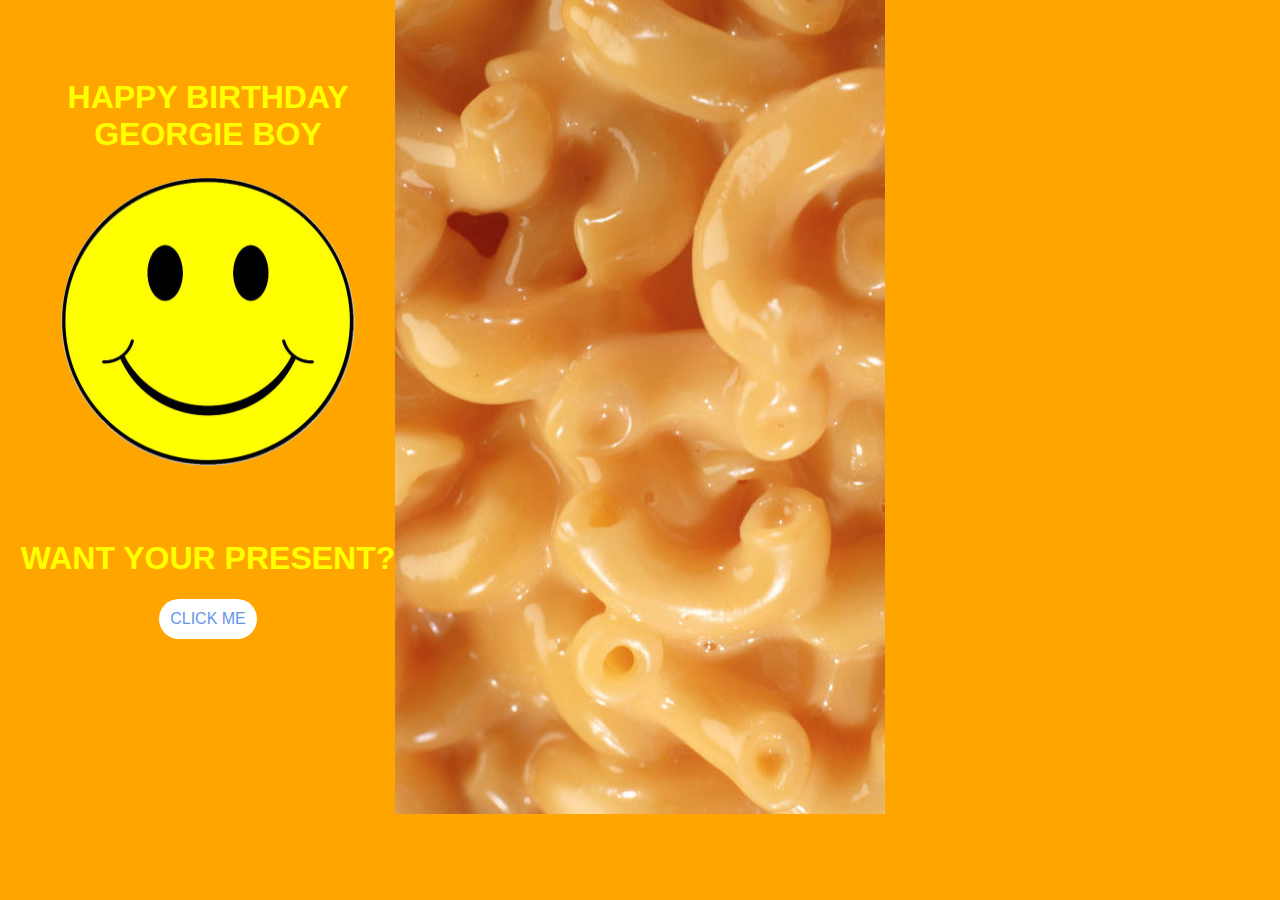
==== index.html @ e1e6da69 "test" ====
<!DOCTYPE html>

<html>
  <head>
    <link rel="stylesheet" href="css/reset.css">
    <link rel="stylesheet" href="css/style.css">
    <link rel="icon" type="image/png" href="ASSETS/favicon.png">
    <meta name="viewport" content="width=device-width,initial-scale=1.0">
    <link href="https://maxcdn.bootstrapcdn.com/font-awesome/4.6.3/css/font-awesome.min.css" rel="stylesheet" integrity="sha384-T8Gy5hrqNKT+hzMclPo118YTQO6cYprQmhrYwIiQ/3axmI1hQomh7Ud2hPOy8SP1" crossorigin="anonymous">

  </head>

  <body>
    <div class='container'>
      <div class='section1'>
        <h1> HAPPY BIRTHDAY GEORGIE BOY </h1>
        <img id='smile'src='smile.png' alt text='smile'>
      </div>
      <div class='section2'>
        <h1> WANT YOUR PRESENT? </h1>
        <button><a href='growlers.html'> CLICK ME</a></button>
      </div>

    </div>

    <script src="https://code.jquery.com/jquery-3.1.1.js"   integrity="sha256-16cdPddA6VdVInumRGo6IbivbERE8p7CQR3HzTBuELA="   crossorigin="anonymous"></script>
    <script src='js/index.js'></script>

  </body>

</html
---- css/style.css ----
body {
  max-width: 400px;
  background-color: orange;
  background-image: url("../mac.jpg");
  background-position: center;
  background-repeat: no-repeat;
  font-family: sans-serif;

}

.container {
  display: flex;
  justify-content: center;
  align-items: center;
  flex-direction: column;
}
.section1 {
  display: flex;
  justify-content: center;
  flex-direction: column;
  margin: 50px;
}

#smile {
  height: 294px;
  cursor: pointer;
}

h1{
  text-align: center;
  color: rgb(255, 255, 0);

}

.section2 {
  display: flex;
  align-items: center;
  justify-content: center;
  flex-direction: column;

}

button {
  color: cornflowerblue;
  font-size: 16px;
  border-radius: 36px;
  background-color: white;
  border: none;
  padding: 11px;
  cursor: pointer;
}

button:hover {
  transform: scale(1.1);
}

a{
  color: cornflowerblue;
  text-decoration: none;
}

.growlers-container {
}
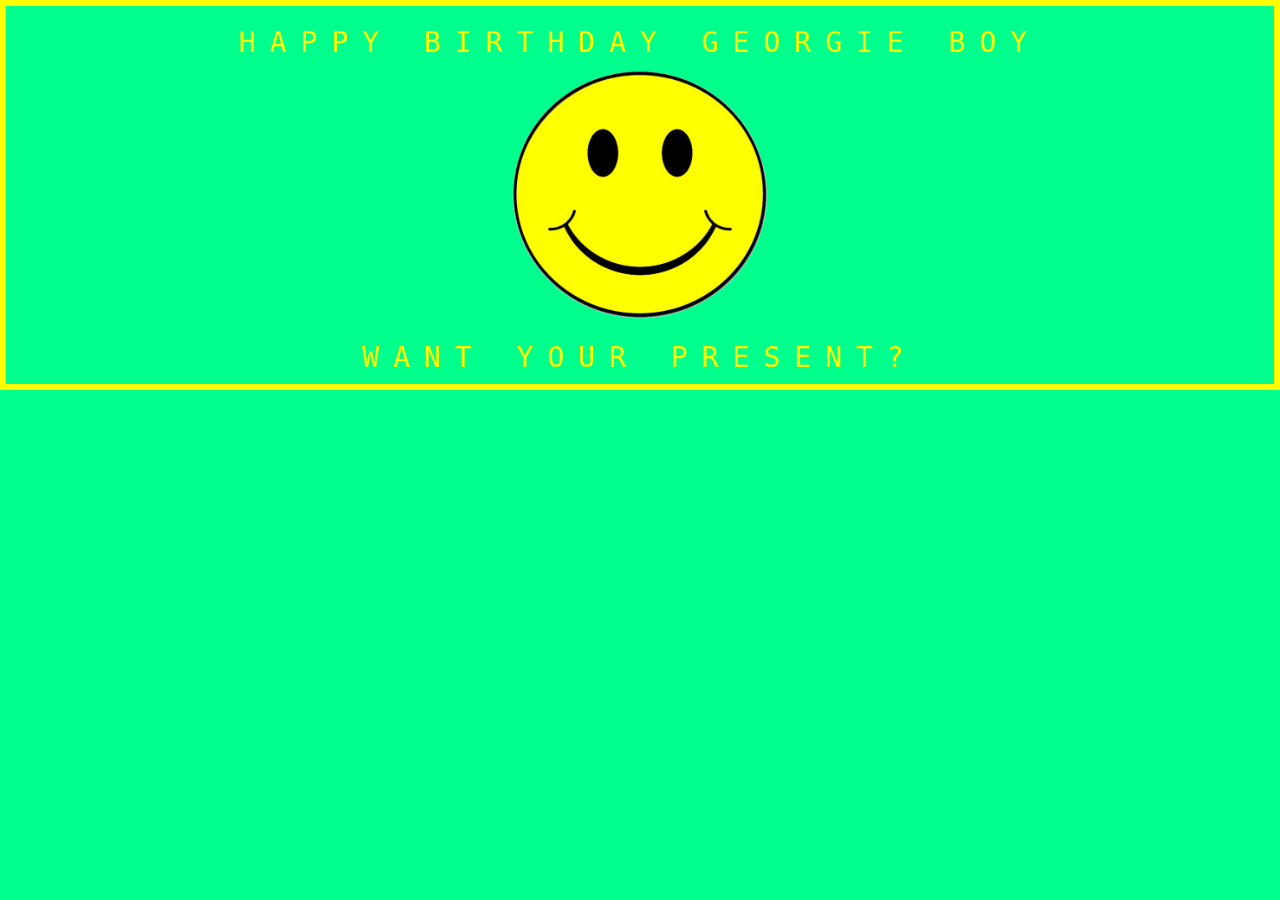
==== commit 78026ac1: ",," ====
--- a/index.html
+++ b/index.html
@@ -3,7 +3,10 @@
 <html>
   <head>
     <link rel="stylesheet" href="css/reset.css">
+    <link rel="stylesheet" href="assets/style.css">
+    <link rel="stylesheet" href="assets/animate.css">
     <link rel="stylesheet" href="css/style.css">
+
     <link rel="icon" type="image/png" href="ASSETS/favicon.png">
     <meta name="viewport" content="width=device-width,initial-scale=1.0">
     <link href="https://maxcdn.bootstrapcdn.com/font-awesome/4.6.3/css/font-awesome.min.css" rel="stylesheet" integrity="sha384-T8Gy5hrqNKT+hzMclPo118YTQO6cYprQmhrYwIiQ/3axmI1hQomh7Ud2hPOy8SP1" crossorigin="anonymous">
@@ -13,19 +16,19 @@
   <body>
     <div class='container'>
       <div class='section1'>
-        <h1> HAPPY BIRTHDAY GEORGIE BOY </h1>
-        <img id='smile'src='smile.png' alt text='smile'>
+        <h1 class='birthday_heading animated infinite '> HAPPY BIRTHDAY GEORGIE BOY </h1>
+        <img class='animated infinite rollIn'id='smile'src='smile.png' alt text='smile'>
       </div>
       <div class='section2'>
-        <h1> WANT YOUR PRESENT? </h1>
-        <button><a href='growlers.html'> CLICK ME</a></button>
+        <h1 class=''> WANT YOUR PRESENT? </h1>
+        <a class='' href='growlers.html'><i class="gift fa fa-gift" aria-hidden="true"></i></a>
       </div>
 
     </div>
 
     <script src="https://code.jquery.com/jquery-3.1.1.js"   integrity="sha256-16cdPddA6VdVInumRGo6IbivbERE8p7CQR3HzTBuELA="   crossorigin="anonymous"></script>
+    <script src='assets/jquery.fittext.js'></script>
+    <script src='assets/jquery.lettering.js'></script>
     <script src='js/index.js'></script>
 
-  </body>
-
 </html
--- a/assets/style.css
+++ b/assets/style.css
@@ -0,0 +1,398 @@
+* {
+  -webkit-box-sizing: border-box;
+  -moz-box-sizing: border-box;
+  box-sizing: border-box;
+}
+
+body {
+  margin: 0;
+  background: #282828;
+  color: #eee;
+  font-family: 'Helvetica Neue', Arial, 'Liberation Sans', FreeSans, sans-serif;
+  font-size: 14px;
+}
+
+h1, h2, h3, h4, h5, h6 {
+  margin: 10px 0;
+  font-weight: 200;
+}
+
+h2 {
+  font-size: 1.8em;
+  font-weight: 200;
+  color: #888;
+  letter-spacing: 1px;
+} 
+
+section {
+  margin-bottom: 20px;
+}
+
+p {
+  margin: 0;
+  line-height: 1.5;
+  font-weight: 200;
+}
+
+a {
+  color: #00aaee;
+  text-decoration: none;
+}
+
+a:hover {
+  color: #0077a2;
+  text-decoration: underline;
+}
+
+.hide {
+  display: none;
+}
+
+.decal {
+  height: 2px;
+  background-color: #000;
+  border-bottom: 1px solid #333;
+}
+
+.container {
+  max-width: 940px;
+  margin-right: auto;
+  margin-left: auto;
+}
+
+/* EFFECTS
+***************/
+
+.glow {
+  text-shadow: 0 0 0 rgba(0, 0, 0, 0);
+    -webkit-transition: text-shadow 1s linear;
+       -moz-transition: text-shadow 1s linear;
+         -o-transition: text-shadow 1s linear;
+            transition: text-shadow 1s linear;
+}
+
+.glow.in {
+  text-shadow: 
+    0.025em 0.025em 0.025em rgba(0, 0, 0, 0.8),
+    0 0 0.5em rgba(255, 255, 255, 0.3);
+}
+
+.fade {
+  opacity: 0;
+    -webkit-transition: opacity 1s linear;
+       -moz-transition: opacity 1s linear;
+         -o-transition: opacity 1s linear;
+            transition: opacity 1s linear;
+}
+
+.fade.in {
+  opacity: 1;
+}
+
+/* BUTTONS
+***************/
+
+.btn {
+  color: #fff;
+  text-shadow: 0 -1px 0 rgba(0, 0, 0, 0.25);
+  display: inline-block;
+  text-decoration: none;
+  font-weight: 200;
+  text-align: center;
+  vertical-align: middle;
+  cursor: pointer;
+  border-radius: 0.5em;
+  padding: 0.8em 1.2em;
+  background-color: #ED303C;
+  background-image: -moz-linear-gradient(top, #ED303C, #8D121A);
+  background-image: -webkit-gradient(linear, 0 0, 0 100%, from(#ED303C), to(#8D121A));
+  background-image: -webkit-linear-gradient(top, #ED303C, #8D121A);
+  background-image: -o-linear-gradient(top, #ED303C, #8D121A);
+  background-image: linear-gradient(to bottom, #ED303C, #8D121A);
+  background-repeat: repeat-x;
+  -webkit-box-shadow: inset 0 1px 0 rgba(255,255,255,.1), 0 1px 5px rgba(0,0,0,.25);
+     -moz-box-shadow: inset 0 1px 0 rgba(255,255,255,.1), 0 1px 5px rgba(0,0,0,.25);
+          box-shadow: inset 0 1px 0 rgba(255,255,255,.1), 0 1px 5px rgba(0,0,0,.25);
+}
+
+.btn:hover,
+.btn-primary:active,
+.btn-primary.active,
+.btn-primary.disabled,
+.btn-primary[disabled] {
+  text-decoration: none;
+  color: #ddd;
+  background-color: #8D121A;
+  background-position: 0 -15px;
+  -webkit-transition: background-position 0.1s linear;
+     -moz-transition: background-position 0.1s linear;
+       -o-transition: background-position 0.1s linear;
+          transition: background-position 0.1s linear;
+}
+
+.btn.active,
+.btn:active {
+  background-image: none;
+  outline: 0;
+  -webkit-box-shadow: inset 0 2px 4px rgba(0, 0, 0, 0.15), 0 1px 2px rgba(0, 0, 0, 0.05);
+     -moz-box-shadow: inset 0 2px 4px rgba(0, 0, 0, 0.15), 0 1px 2px rgba(0, 0, 0, 0.05);
+          box-shadow: inset 0 2px 4px rgba(0, 0, 0, 0.15), 0 1px 2px rgba(0, 0, 0, 0.05);
+}
+
+/* MARKETING
+***************/
+
+.jumbotron {
+  position: relative;
+  padding: 3em 0;
+  text-align: center;
+  background: #242424;
+}
+
+.jumbotron h1 {
+  color: #fff;
+  font-family: Rokkitt;
+  font-size: 13em;
+  font-weight: 200;
+  text-shadow: 0.025em 0.025em 0.025em rgba(0, 0, 0, 0.8);
+  visibility: hidden;
+}
+
+.jumbotron h1 .char11 {
+  color: #ED303C;
+}
+
+.jumbotron p {
+  margin-top: -1em;
+  letter-spacing: 0.15em;
+  color: #ccc;
+  font-size: 1.25em;
+  font-weight: 200;
+  text-shadow: 0.1em 0.1em 0.1em rgba(0, 0, 0, 0.8);
+  visibility: hidden;
+  text-align: center;
+}
+
+.jumbotron .btn {
+  margin-top: 2em;
+  margin-bottom: 2em;
+  font-size: 1.6em;
+}
+
+.about {
+  margin-top: 1em;
+}
+
+.about p {
+  font-size: 1.2em;
+}
+
+.playground {
+  background: #242424;
+  border-radius: 4px;
+  border: 1px solid #333;
+  margin-bottom: 10px;
+}
+
+.playground .controls {
+  margin-bottom: 0;
+  background: #282828;
+  border-radius: 0 0 4px 4px;
+  border: 1px solid #0c0c0c;
+  border-top: 1px solid #333;
+}
+
+.playground .controls form {
+  margin-bottom: 0;
+  padding-bottom: 8px;
+}
+
+.playground .controls select {
+  width: 48%;
+  margin-right: 4px;
+}
+
+@media (max-width: 480px) {
+  .playground .controls select {
+    width: 100%;
+    margin-right: 0;
+  }
+}
+
+.playground .viewport {
+  display: table;
+  min-height: 10em;
+  padding: 20px;
+  border-radius: 4px 4px 0 0;
+  border: 1px solid #0c0c0c;
+  overflow: hidden;
+  -webkit-box-shadow: inset 0px 0px 2px rgba(0, 0, 0, 0.5);
+     -moz-box-shadow: inset 0px 0px 2px rgba(0, 0, 0, 0.5);
+          box-shadow: inset 0px 0px 2px rgba(0, 0, 0, 0.5);
+}
+
+.playground .viewport .tlt {
+  color: #fff;
+  font-size: 1.5em;
+  font-weight: 200;
+  letter-spacing: 1px;
+  padding: 20px 0;
+  display: inline-block;
+  vertical-align: middle;
+  display: table-cell;
+  text-align: center;
+  /*visibility: hidden;*/
+}
+
+.deps {
+  font-size: 1.2em;
+}
+
+.deps ul {
+  list-style-type: square;
+  margin: 0;
+}
+
+.deps ul li {
+  line-height: 1.5em
+  font-weight: 200;
+}
+
+/* GRID 
+***************/ 
+
+.grid:after {
+  content: "";
+  display: table;
+  clear: both;
+}
+
+[class*='col-'] {
+  float: left;
+  padding-right: 20px;
+}
+.grid [class*='col-']:last-of-type {
+  padding-right: 0;
+}
+
+.col-1-1 {
+  width: 100%;
+}
+
+.col-2-3 {
+  width: 66.66%;
+}
+
+.col-1-3 {
+  width: 33.33%;
+}
+
+.col-1-2 {
+  width: 50%;
+}
+
+.col-1-4 {
+  width: 25%;
+}
+
+.col-3-4 {
+  width: 75%;
+}
+
+.col-4-5 {
+  width: 80%;
+}
+
+.col-1-6 {
+  width: 16.66%;
+}
+
+.col-1-8 {
+  width: 12.5%;
+}
+
+.grid-pad {
+  padding-left: 20px
+}
+
+.grid-pad [class*='col-'] {
+  padding-top: 20px;
+  padding-top: 20px;
+}
+
+.grid-pad [class*='col-']:last-of-type {
+  padding-right: 20px;
+}
+
+@media (max-width: 767px) {
+  [class*='col-'] {
+    width: 100%;
+  }
+}
+
+/* FORM
+*********/
+
+form .control {
+  margin-bottom: 5px;
+}
+
+select,
+input[type="text"] {
+  width: 100%;
+  display: inline-block;
+  height: 30px;
+  padding: 4px 6px;
+  margin-bottom: 10px;
+  font-size: 14px;
+  line-height: 20px;
+  color: #555555;
+  vertical-align: middle;
+  -webkit-border-radius: 4px;
+     -moz-border-radius: 4px;
+          border-radius: 4px;
+}
+
+input[type="text"] {
+  background-color: #ddd;
+  border: 1px solid #ccc;
+  -webkit-box-shadow: inset 0 1px 1px rgba(0, 0, 0, 0.075);
+     -moz-box-shadow: inset 0 1px 1px rgba(0, 0, 0, 0.075);
+          box-shadow: inset 0 1px 1px rgba(0, 0, 0, 0.075);
+  -webkit-transition: border linear 0.2s, box-shadow linear 0.2s;
+     -moz-transition: border linear 0.2s, box-shadow linear 0.2s;
+       -o-transition: border linear 0.2s, box-shadow linear 0.2s;
+          transition: border linear 0.2s, box-shadow linear 0.2s;
+}
+
+input[type="text"]:focus {
+  background-color: #fff;
+  border-color: #8D121A;
+  outline: 0;
+  -webkit-box-shadow: inset 0 1px 1px #8D121A, 0 0 8px #ED303C;
+     -moz-box-shadow: inset 0 1px 1px #8D121A, 0 0 8px #ED303C;
+          box-shadow: inset 0 1px 1px #8D121A, 0 0 8px #ED303C;
+}
+
+label {
+  display: block;
+  margin-bottom: 5px;
+}
+
+label.inline {
+  display: inline-block;
+}
+
+label.checkbox {
+  padding: 4px 0;
+  margin-right: 10px;
+  white-space: nowrap;
+  vertical-align: top;
+}
+
+/* CODE 
+**************/
+
+pre code {
+  background: transparent;
+}--- a/css/style.css
+++ b/css/style.css
@@ -1,11 +1,13 @@
 
 body {
-  max-width: 400px;
-  background-color: orange;
-  background-image: url("../mac.jpg");
+  /*max-width: 400px;*/
+  background-color: #00ff8c;
+  /*background-image: url("../mac.jpg");*/
   background-position: center;
   background-repeat: no-repeat;
-  font-family: sans-serif;
+  border: 6px solid yellow;
+  font-family: monospace;
+  letter-spacing: 14px;
 
 }
 
@@ -19,17 +21,25 @@
   display: flex;
   justify-content: center;
   flex-direction: column;
-  margin: 50px;
+  margin: 10px 39px;
+  align-items: center;
 }
 
 #smile {
-  height: 294px;
+  height: 252px;
+  width: 260px;
   cursor: pointer;
+  -webkit-animation-duration: 2s;
+  -webkit-animation-delay: 1s;
+  -webkit-animation-iteration-count: 10s;
 }
 
 h1{
   text-align: center;
   color: rgb(255, 255, 0);
+  -webkit-animation-duration: 2s;
+  -webkit-animation-delay: 0s;
+  -webkit-animation-iteration-count: 10s;
 
 }
 
@@ -41,14 +51,9 @@
 
 }
 
-button {
-  color: cornflowerblue;
-  font-size: 16px;
-  border-radius: 36px;
-  background-color: white;
-  border: none;
-  padding: 11px;
-  cursor: pointer;
+.gift.fa{
+  color: rgb(26, 156, 255);
+  font-size: 67px;
 }
 
 button:hover {
@@ -62,3 +67,9 @@
 
 .growlers-container {
 }
+
+.birthday_heading {
+  -vendor-animation-duration: 15s;
+-vendor-animation-delay: 2s;
+-vendor-animation-iteration-count: infinite;
+}
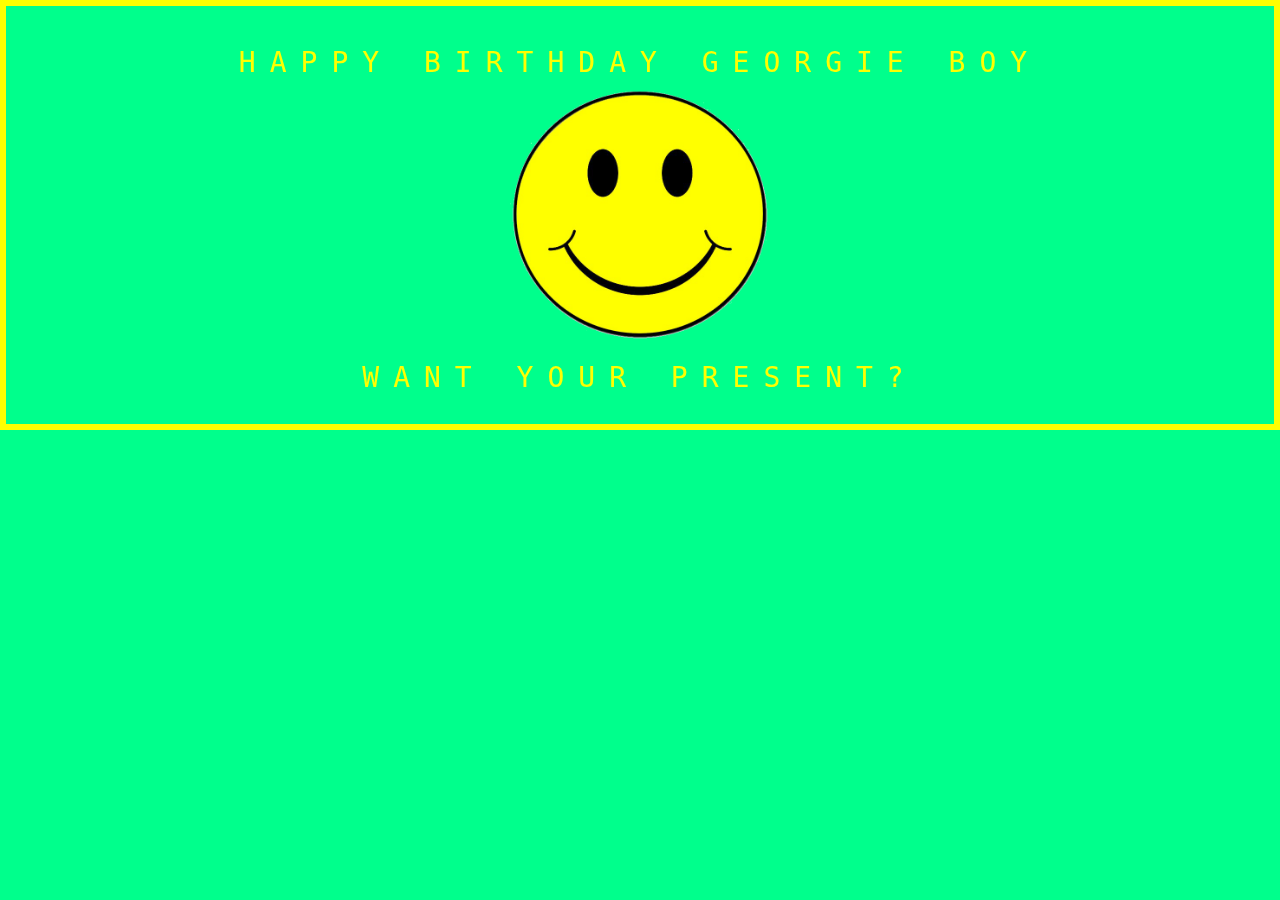
==== commit 8a46abc4: ",," ====
--- a/index.html
+++ b/index.html
@@ -21,7 +21,7 @@
       </div>
       <div class='section2'>
         <h1 class=''> WANT YOUR PRESENT? </h1>
-        <a class='' href='growlers.html'><i class="gift fa fa-gift" aria-hidden="true"></i></a>
+        <a class='' href='growlers.html'><i class="gift fa fa-gift animated infinite pulse" aria-hidden="true"></i></a>
       </div>
 
     </div>
--- a/css/style.css
+++ b/css/style.css
@@ -8,6 +8,7 @@
   border: 6px solid yellow;
   font-family: monospace;
   letter-spacing: 14px;
+  padding: 20px;
 
 }
 
@@ -54,6 +55,10 @@
 .gift.fa{
   color: rgb(26, 156, 255);
   font-size: 67px;
+  -webkit-animation-duration: 1s;
+  -webkit-animation-delay: 3s;
+  -webkit-animation-iteration-count: infinite;
+
 }
 
 button:hover {
